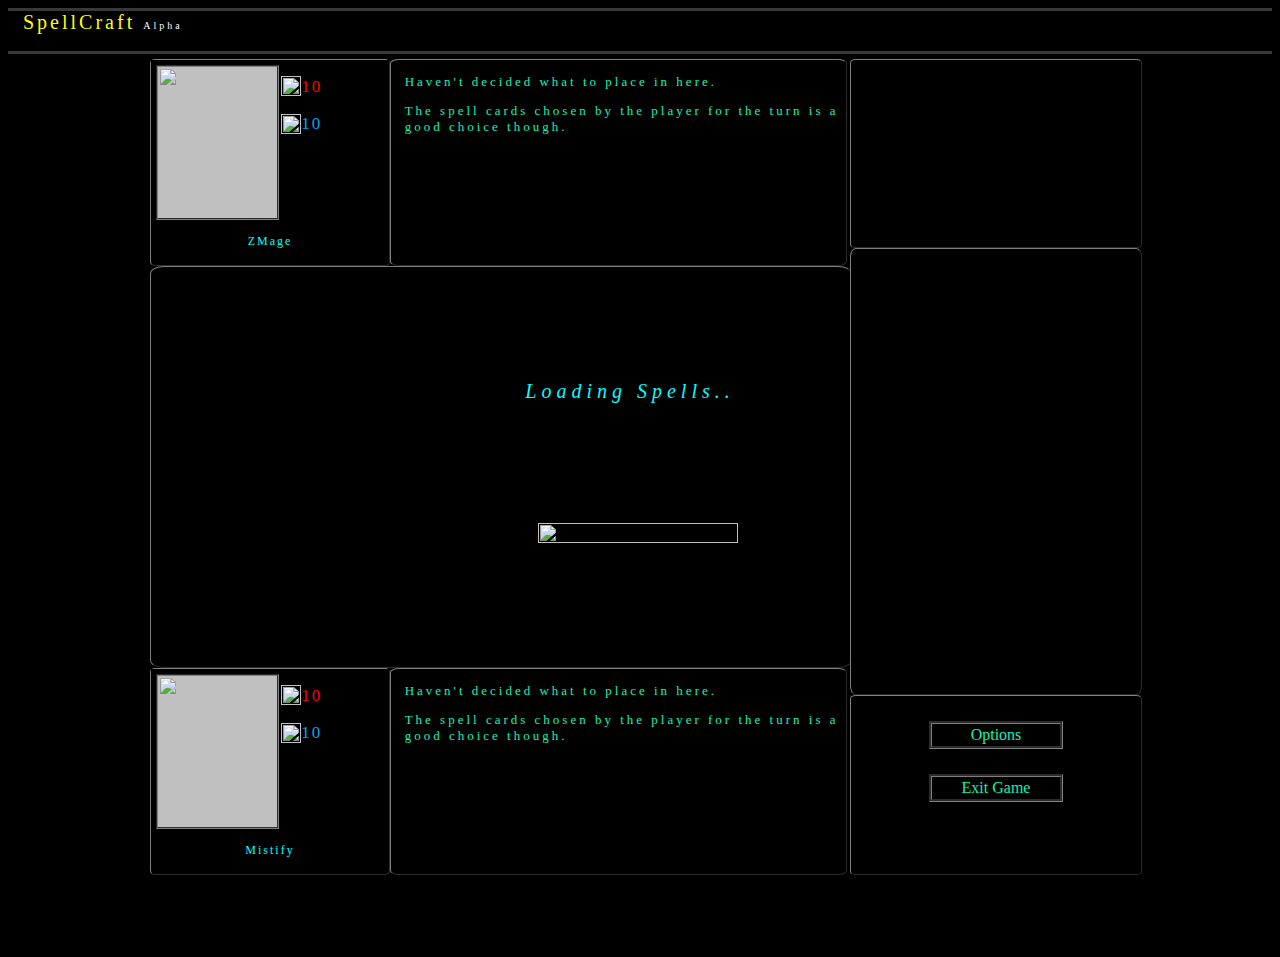
==== play.html @ 68b9ee60 "Removed custom borders. Re-allocated spaces for the sections." ====
<html>

<head>

	<link rel="stylesheet" type="text/css" href="css/base.css" />

	
	<script type="text/javascript" src="libs/jquery.js"></script>
	<script type="text/javascript" src="libs/jsScrollbar.js"></script>
	
	<script src = "scripts/handlers.js"></script>


</head>

<body>
	
	<script>loadSpells()</script>		
	<div class = 'Header'>
		<span class ='headertext'>SpellCraft <span class='miniText'>Alpha</span></span>
	</div>
	<div class ='Container' id ='container'>
	
		<div class = 'StatusScreen'>
		
			<div class = 'EnemyInfo'>
				
 				 <img class = 'EnemyDisplayPic' id = 'p1_image' src = "public/images/spells/vitality_robe.png" href = '#' />
				 
			  	<div class = 'EnemyStatus'>

					<img class = 'lifePic' src="css/images/lifePic.png">	</img>
				<p class = 'Life' id = "EnemyLife" >10</p>
				  
					<img class = 'manaPic' src ="css/images/manaPic.png"> </img>
				<p class = 'Mana' id = "EnemyMana" >10</p> 
				 
			</div>
			<div class = 'EnemyName' >
				  <span class = 'Name'>ZMage</span>
			  </div>
				
			</div>
			
			
			<div class = 'EnemyExtras'>
				<p class = 'extrasText'>Haven't decided what to place in here.</p>
				<p class = 'extrasText'>The spell cards chosen by the player for the turn is a good choice though.</p>
			</div>
			

			<div class = 'GameStatus'>
			</div>
			
			<div class = 'PlayerInfo'>
			
 				 <img id = 'p2_image' class = 'PlayerDisplayPic' src = "public/images/spells/demonic_robe.png" href = '#' />
 			
				 <div class = 'PlayerStatus'>
					 <img class = 'lifePic' src="css/images/lifePic.png">	</img>
				
				<p class = 'Life' id = 'PlayerLife' >10</p>
				  <img class = 'manaPic' src ="css/images/manaPic.png"> </img>
				 <p class = 'Mana' id = 'PlayerMana' >10</p>
			
			</div>	
			<div class = 'PlayerName' >
					 <span class ='Name' id = 'playerName'>Mistify</span>
				 </div>
				 
			</div>
			
			<div class = 'PlayerExtras'>
				<p class = 'extrasText'>Haven't decided what to place in here.</p>
				<p class = 'extrasText'>The spell cards chosen by the player for the turn is a good choice though.</p>
			</div>
			
		</div>
		
		<div class = 'GamePanel'>
			<div class = 'SpellInfo'>
				<div class = 'SpellInfoContainer'> 
					<p class = 'infoText' style="color:#15F1B2;"id = 'spellName'></p>
					</br>
					 <p class='infoText' id='spellLife'> </p>
					</br>
					<p class='infoText' id='spellMana'> </p>
					</br>
					</br>
					<p class='infoText' id = 'spellInfo'></p>
					<div class = 'SpellInfoAbility'>

					</div>
					
				</div>
		   </div>
		   
			
			<div class = 'SpellList'>
				
				    <div class = 'SpellListIcons' id="sl">
				    </div>

			</div>
			
			<div class = 'Options'>
				<span class='gameButton' > Options </span>
				<span class = 'gameButton'> Exit Game </span>
			</div>
			
		</div>

		<script>
			fixHeight()
			fixMargin()
		</script>	
	
		</div>
	
</body>


</html>
---- css/base.css ----
body
{
	background-color:black;
	overflow:hidden;
}


div.Header
{
	height:40px;
	width:100%;
	background-image:url('images/navbar.png');
	border-bottom:solid;
	border-top:solid;
	border-color:#393939;

}
div.Container
{
	 height:668px;
	 width:1000px;
	 margin-top:1%;
	 margin:auto;
	 border-width:1px;
	 border-color:white;
	 border-style:solid:
	 background-color:green;
}


div.StatusScreen,div.GamePanel
{
	float:left;
	height:100%;
}


div.StatusScreen
{
	 width:70%;
	 margin-left:1%;
}
div.GamePanel
{
	 width:29%;
}
div.EnemyInfo,
div.EnemyExtras,
div.GameStatus,
div.PlayerInfo,
div.PlayerExtras
{
	 background-color:black;
	 float:left;
	 font-family:arial;
	 height:23%;
}

div.EnemyInfo,
div.EnemyExtras,
div.GameStatus,
div.PlayerInfo,
div.PlayerExtras,
div.SpellInfo,
div.SpellList,
img.SpellListIcon,
div.Options
{
	border-style:outset;
	border-radius:2%;
	border-width:1px;
	border-color:gray;
}

div.EnemyInfo,
div.PlayerInfo
{
	 width:34%;

}

div.EnemyStatus,
div.PlayerStatus
{
	 margin-left:1%;
	 background-color:black;
}

div.EnemyExtras,
div.PlayerExtras
{
	 width:65%;
}

div.GameStatus
{
	 width:100%;
	 height:45%;
}


div.SpellInfo,
div.SpellList,
div.Options
{
	 float:left;
	 background-color:black;
	 width:100%;
}

div.SpellInfo
{
     height:21%;
}

div.SpellList
{
	height:50%;
}

div.Options
{
	height:20%;
}

/*Player Content*/

img.EnemyDisplayPic,
img.PlayerDisplayPic
{
	float:left;
	height:74%;
	width:50%;
	margin-left:2%;
	margin-top:2%;
	background-color:silver;
	border-style:groove;
	border-color:gray;
	border-width:2px;
}

div.EnemyName,
div.PlayerName
{
	height:5%;
	width:100%;
	color:white;
	letter-spacing:2px;
	font-size:12px;
	font-style:bold;
	text-align:center;
	background-color:black;
}


div.EnemyStatus,
div.PlayerStatus
{
	width:45%;
	height:85%;
	font-size:17px;
	letter-spacing:2px;
	float:left;
	font-family:calisto mt;
	border:none;
}


.headerText
{
	letter-spacing:3px;
	margin-left:15px;
	font-size:20px;
	color:yellow;
}

.miniText
{
	font-size:10px;
	color:white;
}

.Name
{
	font-style:bold;
	font-family:cosmic cans ms;
	color:cyan;
}
p.Life
{
	color:red;
	float:top;
}

p.Mana
{
	color:#00A4F1;
	float:top;
}

p.infoText
{
	color:white;
	font-family:cosmic cans ms;
	letter-spacing:2px;
	font-size:13px;
	display:inline;
	text-transform:capitalize;
	margin:auto;
}

p.gameStatusText
{
	margin-left:3%;
	margin-top:3%;
	color:white;
	font-style:italic;
}

p.extrasText
{
	font-family: cosmis csans ms;
	font-size:13px;
	margin-top:3%;
	margin-left:3%;
	color:#15F1B2;
	letter-spacing:3px;
}
img.SpellListIcon
{
	float:left;
    	width:70px;
	height:65px;
	opacity:0.9;
	border-style:solid;
	border-width:2px;
	border-color:black;
	display:inline;
	border-radius:10%;
	margin-top:2%;
	margin-left:2%;
}

div.SpellInfoMana
{
	float:left;
	color:orange;
	margin-left:2%;
}

div.SpellInfoContainer
{
	margin-top:3%;
	margin-left:3%;
	height:100%;
	width:100%;
}
			
div.SpellListIcons
{
    	float:top;
	height:90%;
	margin-top:5%;
	margin-bottom:5%;
	margin-left:5%;
	margin-right:5%;
	background-color:black;
	overflow:auto;

}




.gameButton
{
	text-align:center;
	color:#15F1B2;
	padding:2px;
	display:block;
	margin:25px;
	margin-left:27%;
	margin-right:27%;
	font-family:cosmis csans ms;
	font-weight:3px;
	border-style:groove;
	border-color:gray;
	background-color:black;
	cursor:default;
}


.gameButton:hover
{
	color:white;
}

.gameButton:active
{
	border-style:inset;
}


.lifePic
{
	width:20px;
	margin-top:16px;
	height:20px;
	float:left;
}
.manaPic
{
	width:20px;
	height:20px;
	float:left;
}
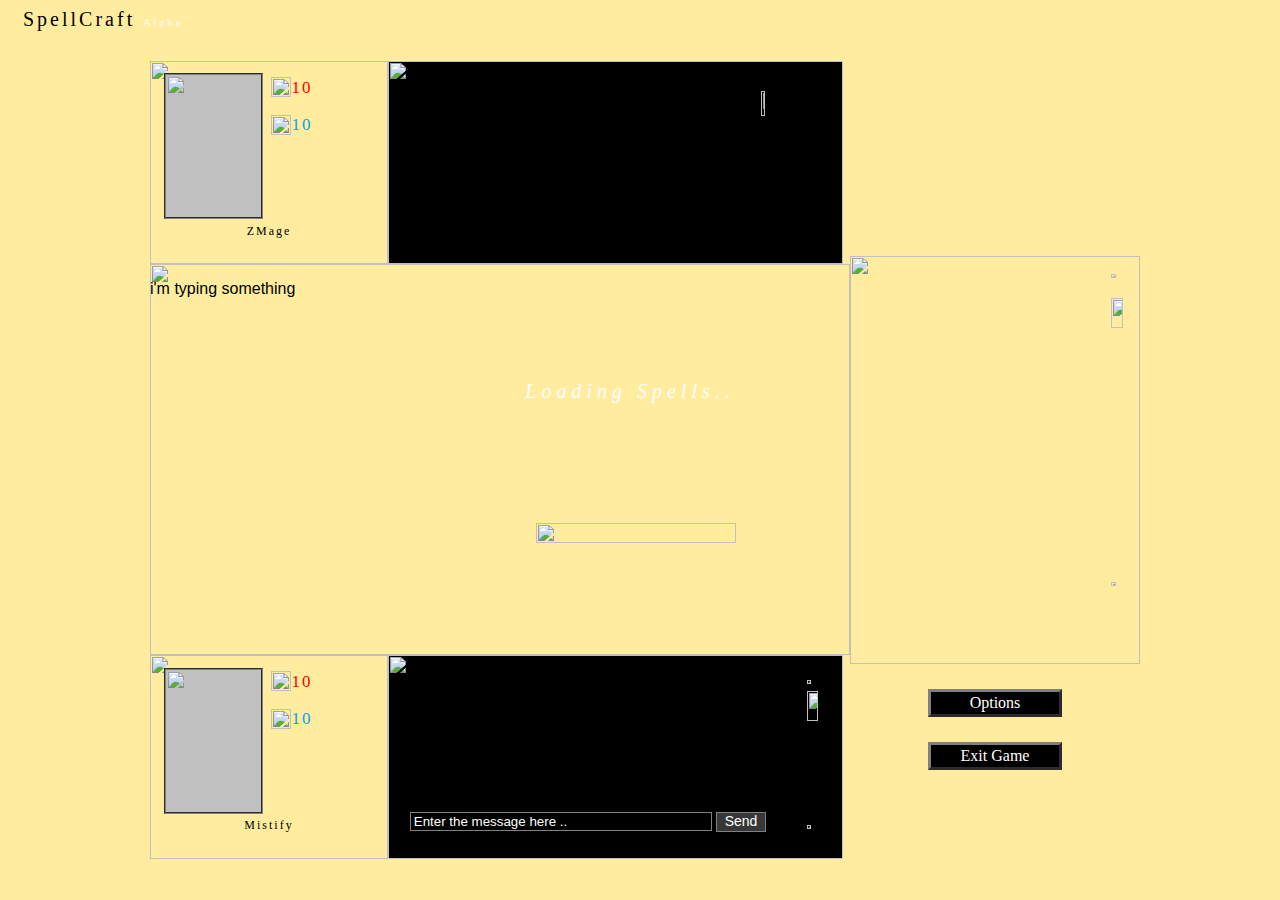
==== commit 71a2cdf2: "Fixed Firebase Chat" ====
--- a/play.html
+++ b/play.html
@@ -6,16 +6,19 @@
 
 	
 	<script type="text/javascript" src="libs/jquery.js"></script>
+	<script type="text/javascript" src="libs/jsScroller.js"></script>
 	<script type="text/javascript" src="libs/jsScrollbar.js"></script>
+	<script src='https://cdn.firebase.com/v0/firebase.js'></script>
+	<script src = "scripts/handlers.js"></script>
+	<script type="text/javascript" src="scripts/firebase.js"></script>
 	
-	<script src = "scripts/handlers.js"></script>
 
 
 </head>
 
 <body>
 	
-	<script>loadSpells()</script>		
+	<script>loadSpells()</script>
 	<div class = 'Header'>
 		<span class ='headertext'>SpellCraft <span class='miniText'>Alpha</span></span>
 	</div>
@@ -25,34 +28,42 @@
 		
 			<div class = 'EnemyInfo'>
 				
- 				 <img class = 'EnemyDisplayPic' id = 'p1_image' src = "public/images/spells/vitality_robe.png" href = '#' />
+				<img src="css/images/testbk.png" class="Background" >
+ 				 <img class = 'EnemyDisplayPic' id = 'enemy_image' src = "public/images/spells/vitality_robe.png" href = '#' />
 				 
 			  	<div class = 'EnemyStatus'>
 
-					<img class = 'lifePic' src="css/images/lifePic.png">	</img>
-				<p class = 'Life' id = "EnemyLife" >10</p>
+					<img class = 'lifePic' src="css/images/lifePic.png">
+					<p class = 'Life' id = "EnemyLife" >10</p>
 				  
-					<img class = 'manaPic' src ="css/images/manaPic.png"> </img>
-				<p class = 'Mana' id = "EnemyMana" >10</p> 
+					<img class = 'manaPic' src ="css/images/manaPic.png">
+					<p class = 'Mana' id = "EnemyMana" >10</p> 
 				 
-			</div>
-			<div class = 'EnemyName' >
-				  <span class = 'Name'>ZMage</span>
-			  </div>
+				</div>
+
+				<div class = 'EnemyName' >
+					<span class = 'Name'>ZMage</span>
+			  	</div>
 				
 			</div>
 			
 			
 			<div class = 'EnemyExtras'>
-				<p class = 'extrasText'>Haven't decided what to place in here.</p>
-				<p class = 'extrasText'>The spell cards chosen by the player for the turn is a good choice though.</p>
+					<img class="Background" src = "css/images/testbk.png">
+					<img class='Wait' src = "css/images/wait.gif">
+					<div class = 'Waitinfo'>
+						<span class = 'Infotext'>Will begin soon .. </span> 
+					</div>
 			</div>
 			
 
 			<div class = 'GameStatus'>
+				<img class = 'Background' src = "css/images/testbk.png">
+				<p> i'm typing something </p>
 			</div>
 			
 			<div class = 'PlayerInfo'>
+				<img src="css/images/testbk.png" class="Background" >
 			
  				 <img id = 'p2_image' class = 'PlayerDisplayPic' src = "public/images/spells/demonic_robe.png" href = '#' />
  			
@@ -70,9 +81,28 @@
 				 
 			</div>
 			
-			<div class = 'PlayerExtras'>
-				<p class = 'extrasText'>Haven't decided what to place in here.</p>
-				<p class = 'extrasText'>The spell cards chosen by the player for the turn is a good choice though.</p>
+			<div class = 'ChatScreen'>
+				
+
+				<img class="Background" src = "css/images/testbk.png">
+				<div class = 'ChatContent' id = 'scrollChat'>
+					<div class = 'Scroller-Container' id='chat'>
+					</div>
+				</div>
+				<div class = 'Scrollbar-Container' id='scontainer'>
+					 <img src = "css/images/scrollUpbk.png" class="Scrollbar-Up"/>
+					    <div class="Scrollbar-Track">
+						<img src="css/images/handlebk.png" class="Scrollbar-Handle"/>
+					</div>	 
+					  <img src="css/images/scrollDownbk.png" class="Scrollbar-Down"/>
+				  </div>
+				  <div class = "ChatInput">
+					<input id = 'inputBox' onclick = "this.value = ''" value ="Enter the message here .."></input>
+					<span id = 'inputHandle' onclick = "saveChatMessage()">Send</span>
+				<script>
+					$('#inputBox').keypress(function (e) {	 if (e.keyCode == 13) {	saveChatMessage(); }	});
+				</script>
+				</div>
 			</div>
 			
 		</div>
@@ -80,7 +110,7 @@
 		<div class = 'GamePanel'>
 			<div class = 'SpellInfo'>
 				<div class = 'SpellInfoContainer'> 
-					<p class = 'infoText' style="color:#15F1B2;"id = 'spellName'></p>
+					<p class = 'infoText' style="color:black;font-size:15px;font-weight:bold;"id = 'spellName'></p>
 					</br>
 					 <p class='infoText' id='spellLife'> </p>
 					</br>
@@ -97,9 +127,19 @@
 		   
 			
 			<div class = 'SpellList'>
-				
-				    <div class = 'SpellListIcons' id="sl">
+
+				<img src ="css/images/testbk.png" class = "Background">
+				    <div class = 'SpellListIcons' id = 'slcontainer' >
+					    <div class = "Scroller-Container" id = 'sl'>   
+					    </div>
 				    </div>
+				    <div class = 'Scrollbar-Container' id='sbcontainer'>
+					 <img src = "css/images/scrollUpbk.png" class="Scrollbar-Up"/>
+					    <div class="Scrollbar-Track">
+						<img src="css/images/handlebk.png" class="Scrollbar-Handle"/>
+					</div>	 
+					  <img src="css/images/scrollDownbk.png" class="Scrollbar-Down"/>
+				   </div>
 
 			</div>
 			
@@ -116,6 +156,8 @@
 		</script>	
 	
 		</div>
+
+		<script>setChatScroll()</script>
 	
 </body>
 
--- a/css/base.css
+++ b/css/base.css
@@ -1,6 +1,6 @@
 body
 {
-	background-color:black;
+	background-color:#ffec9e;
 	overflow:hidden;
 }
 
@@ -9,15 +9,10 @@
 {
 	height:40px;
 	width:100%;
-	background-image:url('images/navbar.png');
-	border-bottom:solid;
-	border-top:solid;
-	border-color:#393939;
 
 }
 div.Container
 {
-	 height:668px;
 	 width:1000px;
 	 margin-top:1%;
 	 margin:auto;
@@ -39,6 +34,8 @@
 {
 	 width:70%;
 	 margin-left:1%;
+	 background-color:#ffec9e;
+	 overflow:hidden;
 }
 div.GamePanel
 {
@@ -48,34 +45,36 @@
 div.EnemyExtras,
 div.GameStatus,
 div.PlayerInfo,
-div.PlayerExtras
-{
-	 background-color:black;
+div.ChatScreen
+{
 	 float:left;
 	 font-family:arial;
-	 height:23%;
+	 height:25%;
 }
 
 div.EnemyInfo,
 div.EnemyExtras,
 div.GameStatus,
 div.PlayerInfo,
-div.PlayerExtras,
+div.ChatScreen,
 div.SpellInfo,
 div.SpellList,
 img.SpellListIcon,
 div.Options
 {
-	border-style:outset;
-	border-radius:2%;
+	/*
+	border-style:solid;
 	border-width:1px;
-	border-color:gray;
+	border-color:#ffec9e;
+	*/
+
 }
 
 div.EnemyInfo,
 div.PlayerInfo
 {
 	 width:34%;
+	 position:relative;
 
 }
 
@@ -83,19 +82,36 @@
 div.PlayerStatus
 {
 	 margin-left:1%;
-	 background-color:black;
 }
 
 div.EnemyExtras,
-div.PlayerExtras
+div.ChatScreen
 {
 	 width:65%;
-}
-
+	 position:relative;
+}
+
+div.ChatScreen
+{
+	background-color:black;
+}
+div.EnemyExtras
+{
+	background-color:black;
+}
 div.GameStatus
 {
 	 width:100%;
-	 height:45%;
+	 height:48%;
+	 position:relative;
+}
+
+.Background
+{
+	width:100%;
+	height:100%;
+	z-index:0;
+	position:absolute;
 }
 
 
@@ -104,23 +120,24 @@
 div.Options
 {
 	 float:left;
-	 background-color:black;
 	 width:100%;
+
 }
 
 div.SpellInfo
 {
-     height:21%;
+     height:24%;
 }
 
 div.SpellList
 {
 	height:50%;
+	position:relative;
 }
 
 div.Options
 {
-	height:20%;
+	height:24%;
 }
 
 /*Player Content*/
@@ -129,14 +146,15 @@
 img.PlayerDisplayPic
 {
 	float:left;
-	height:74%;
-	width:50%;
-	margin-left:2%;
-	margin-top:2%;
+	height:70%;
+	width:40%;
 	background-color:silver;
 	border-style:groove;
 	border-color:gray;
 	border-width:2px;
+	position:absolute;
+	left:6%;
+	top:6%;
 }
 
 div.EnemyName,
@@ -149,7 +167,8 @@
 	font-size:12px;
 	font-style:bold;
 	text-align:center;
-	background-color:black;
+	position:absolute;
+	top:80%;
 }
 
 
@@ -163,6 +182,8 @@
 	float:left;
 	font-family:calisto mt;
 	border:none;
+	position:absolute;
+	left:50%;
 }
 
 
@@ -171,7 +192,7 @@
 	letter-spacing:3px;
 	margin-left:15px;
 	font-size:20px;
-	color:yellow;
+	color:black;
 }
 
 .miniText
@@ -184,7 +205,7 @@
 {
 	font-style:bold;
 	font-family:cosmic cans ms;
-	color:cyan;
+	color:black;
 }
 p.Life
 {
@@ -200,7 +221,7 @@
 
 p.infoText
 {
-	color:white;
+	color:black;
 	font-family:cosmic cans ms;
 	letter-spacing:2px;
 	font-size:13px;
@@ -217,7 +238,7 @@
 	font-style:italic;
 }
 
-p.extrasText
+.extrasText
 {
 	font-family: cosmis csans ms;
 	font-size:13px;
@@ -229,14 +250,14 @@
 img.SpellListIcon
 {
 	float:left;
-    	width:70px;
-	height:65px;
-	opacity:0.9;
+    	width:68px;
+	height:70px;
+	opacity:0.6;
 	border-style:solid;
 	border-width:2px;
 	border-color:black;
 	display:inline;
-	border-radius:10%;
+	border-radius:8%;
 	margin-top:2%;
 	margin-left:2%;
 }
@@ -258,14 +279,15 @@
 			
 div.SpellListIcons
 {
-    	float:top;
+    	float:left;
+	width:80%;
+	position:absolute;
 	height:90%;
 	margin-top:5%;
 	margin-bottom:5%;
 	margin-left:5%;
 	margin-right:5%;
-	background-color:black;
-	overflow:auto;
+	overflow:hidden;
 
 }
 
@@ -275,7 +297,7 @@
 .gameButton
 {
 	text-align:center;
-	color:#15F1B2;
+	color:white;
 	padding:2px;
 	display:block;
 	margin:25px;
@@ -283,7 +305,7 @@
 	margin-right:27%;
 	font-family:cosmis csans ms;
 	font-weight:3px;
-	border-style:groove;
+	border-style:outset;
 	border-color:gray;
 	background-color:black;
 	cursor:default;
@@ -316,3 +338,170 @@
 }
 
 
+.Scroller-Container
+{
+	position:absolute;
+}
+
+
+.Scrollbar-Track
+{
+	height:80%;
+	width:40%;
+	top:8%;
+	bottom:1%;
+	position:absolute;
+	background-image:url("images/scrollbk.png");
+}
+
+#sbcontainer
+{
+	height:85%;
+}
+#scontainer
+{
+	width:6%;
+	height:80%;
+	right:2%;
+}
+
+.Scrollbar-Handle
+{
+	height:30px;
+	width:100%;
+	position:absolute;
+}
+
+.Scrollbar-Handle:hover
+{
+	background-color:#BFBFBF;
+}
+
+
+.Scrollbar-Container
+{
+	float:right;
+	height:75%;
+	width:10%;
+	margin-top:5%;
+	position:relative;
+}
+
+.Scrollbar-Up
+{
+	width:40%;
+	height:5%;
+	position:absolute;
+	top:1%;
+}
+
+.Scrollbar-Down
+{
+	width:40%;
+	height:5%;
+	top:90%;
+	position:relative;
+
+}
+
+
+.ChatContent
+{
+	width:85%;
+	height:70%;
+	margin-top:2%;
+	float:left;
+	left:5%;
+	z-index:1;
+	position:absolute;
+	overflow:hidden;
+}
+
+.ChatInput
+{
+	width:80%;
+	height:19%;
+	float:left;
+	top:75%;
+	left:4%;
+	position:absolute;
+	z-index:1;
+}
+#inputBox
+{
+	margin-left:1%;
+	margin-top:1%;
+	width:83%;
+	background-color:black;
+	border-width:1px;
+	border-style:solid;
+	border-color:gray;
+	text-indent:1px;
+	color:white;
+}
+
+#inputHandle
+{
+	background-color:#373737;
+	color:white;
+	border-style:solid;
+	font-size:14px;
+	padding-left:2%;
+	padding-right:2%;
+	padding-bottom:2px;
+	border-width:1px;
+	border-color:gray;
+	cursor:default;
+}
+
+
+.SenderName
+{
+	color:#2b58ff;
+	margin-left:3%;
+	font-size:15px;
+}
+
+
+.ChatText
+{
+	color:black;
+	font-family:cosmis csans ms;
+	font-size:15px;
+	float:top;
+}
+
+.Wait
+{
+	height:35%;
+	width:8%;
+	position:absolute;
+	left:82%;
+	top:15%;
+}
+
+.Waitinfo
+{
+	color:gray;
+	position:absolute;
+	left:75%;
+	top:60%;
+	margin-right:3%;
+}
+span.Infotext
+{
+	font-family:arial;
+	font-size:11px;
+	color:black;
+	font-style:italic;
+	
+}
+
+.ChatMessage
+{
+	float:top;
+	width:100%;
+	height:20%;
+
+}
+
